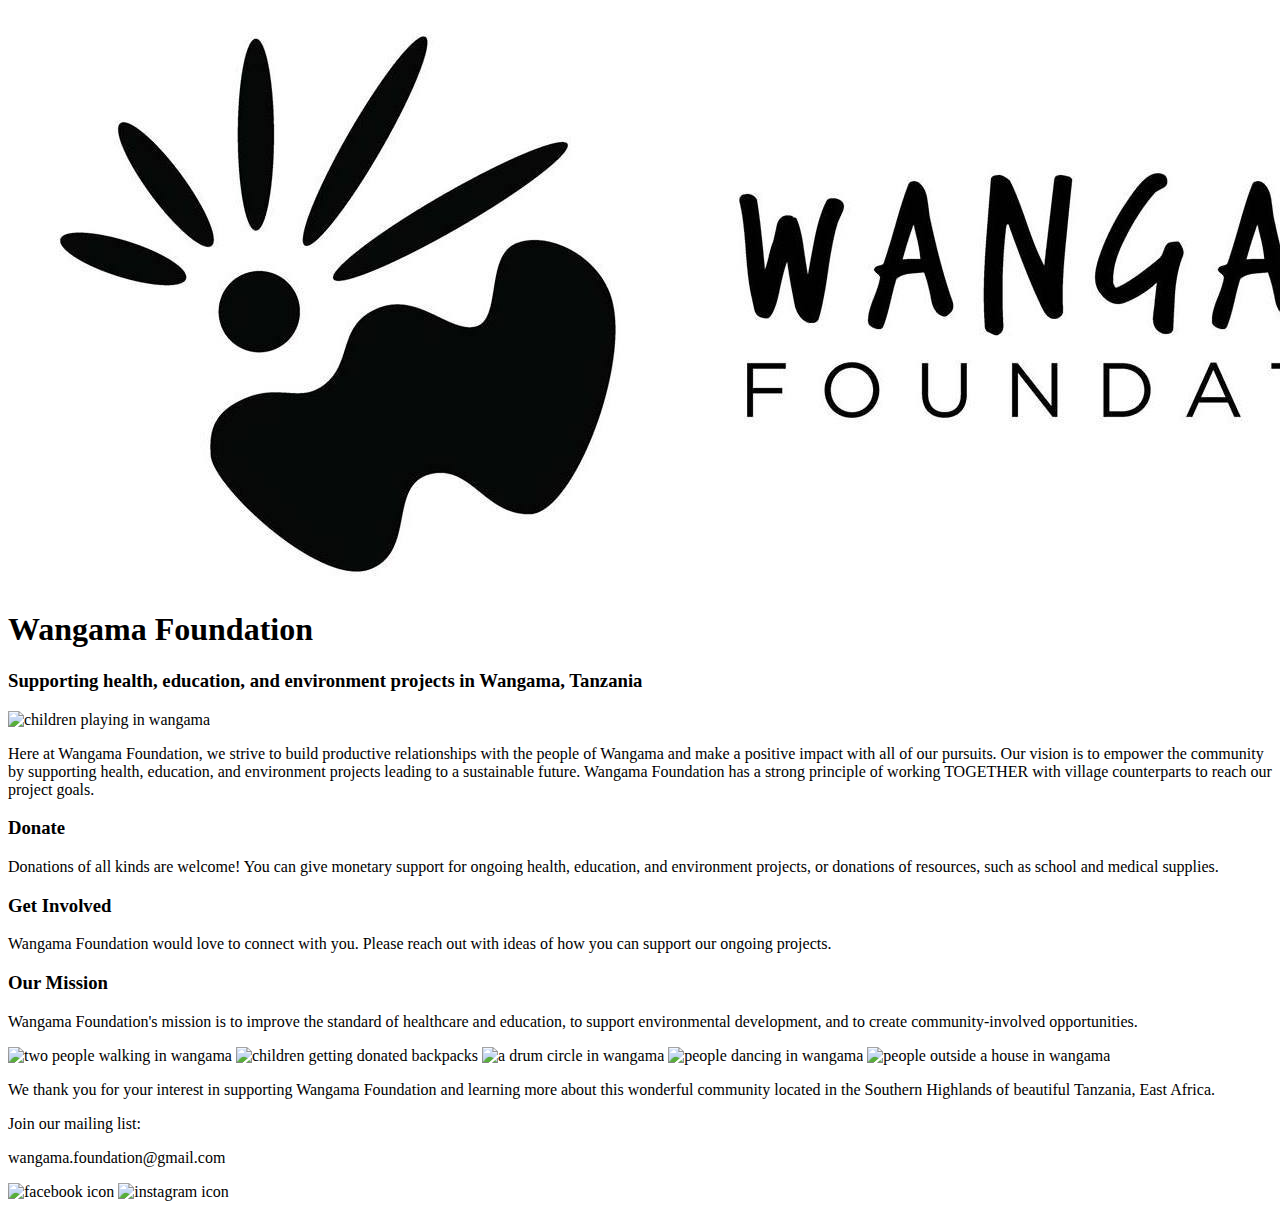
==== unit_3/index.html @ 2e12de57 "logo" ====
<!DOCTYPE html>
<html>
<head>
	<title>Wangama Foundation</title>
</head>
<body>
	<img id="logo" src="images/logo.jpg" alt="wangama foundation logo" title="wangama foundation">
	<h1>Wangama Foundation</h1>
	<h3 id="slogan">Supporting health, education, and environment projects in Wangama, Tanzania</h3>
	<img id="hero" src="images/wangama-kids.jpg" alt="children playing in wangama" title="children playing">
	<p>Here at Wangama Foundation, we strive to build productive relationships with the people of Wangama and make a positive impact with all of our pursuits. Our vision is to empower the community by supporting health, education, and environment projects leading to a sustainable future. Wangama Foundation has a strong principle of working TOGETHER with village counterparts to reach our project goals.</p>
	<h3 class="top3">Donate</h3>
	<p>Donations of all kinds are welcome! You can give monetary support for ongoing health, education, and environment projects, or donations of resources, such as school and medical supplies.</p>
	<h3 class="top3">Get Involved</h3>
	<p>Wangama Foundation would love to connect with you. Please reach out with ideas of how you can support our ongoing projects.</p>
	<h3 class="top3">Our Mission</h3>
	<p>Wangama Foundation's mission is to improve the standard of healthcare and education, to support environmental development, and to create community-involved opportunities. </p>
	<img class="gallery" src="images/wangama-walking.jpg" alt="two people walking in wangama" title="walking in wangama">
	<img class="gallery" src="images/wangama-backpack.jpg" alt="children getting donated backpacks" title="donations to wangama">
	<img class="gallery" src="images/wangama-drums.jpg" alt="a drum circle in wangama" title="wangama drum circle">
	<img class="gallery" src="images/wangama-dancing.jpg" alt="people dancing in wangama" title="wangama dancing">
	<img class="gallery" src="images/wangama-village.jpg" alt="people outside a house in wangama" title="the village">
	<p id="closing">We thank you for your interest in supporting Wangama Foundation and learning more about this wonderful community located in the Southern Highlands of beautiful Tanzania, East Africa.</p>
	<p>Join our mailing list:</p>
	<p id="contact">wangama.foundation@gmail.com</p>
	<img class="social" src="images/facebook.png" alt="facebook icon" title="facebook">
	<img class="social" src="images/instagram.png" alt="instagram icon" title="instagram icon">
</body>
</html>
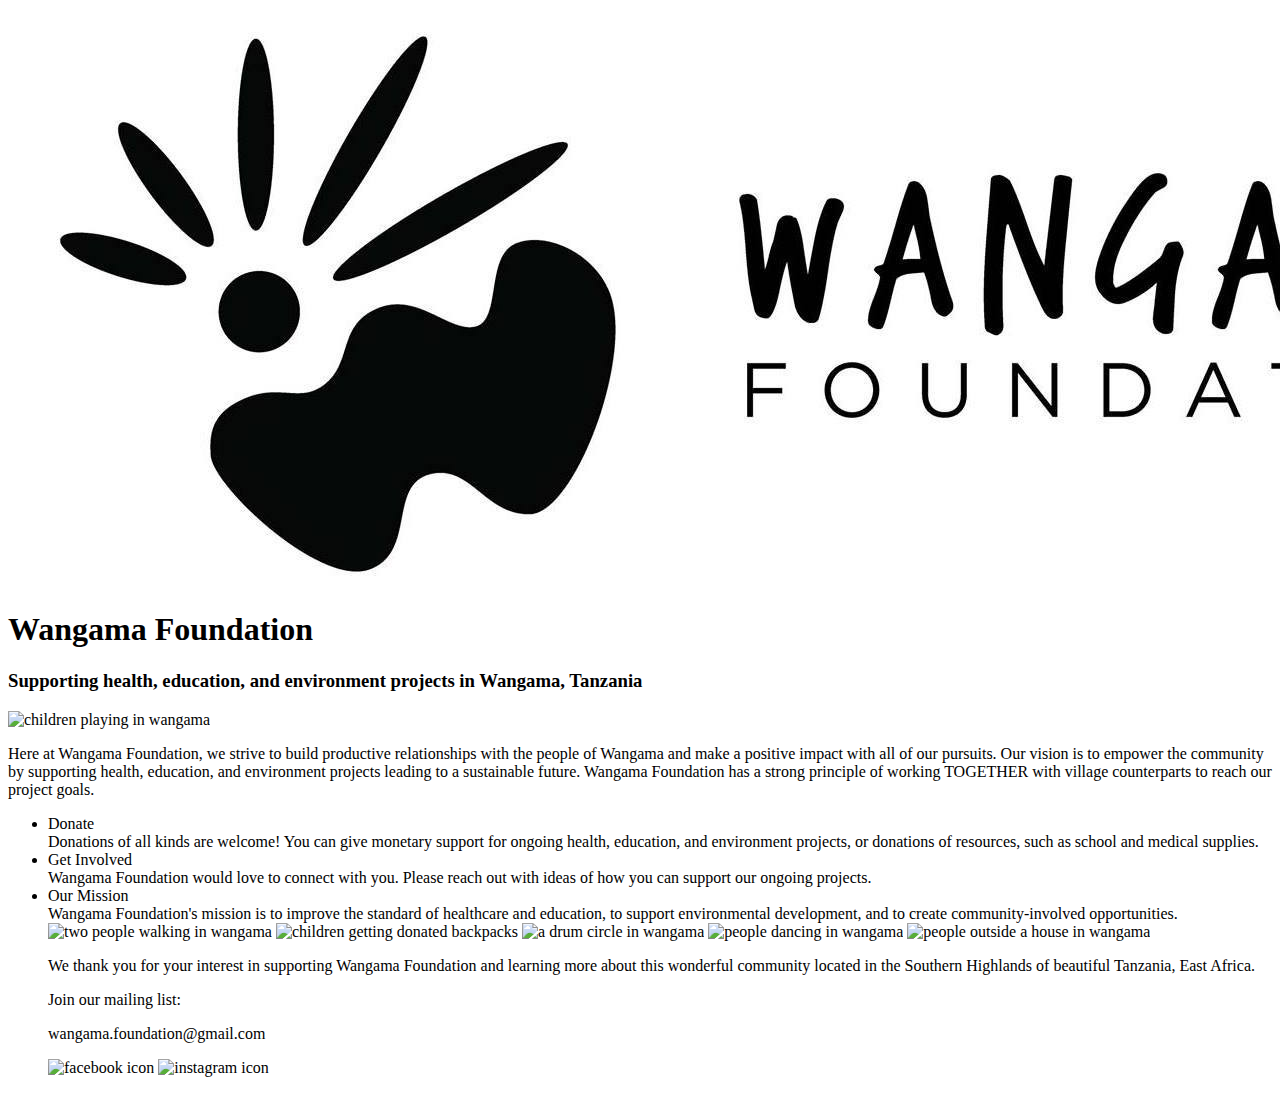
==== commit 8648c5e6: "clean" ====
--- a/unit_3/index.html
+++ b/unit_3/index.html
@@ -4,25 +4,26 @@
 	<title>Wangama Foundation</title>
 </head>
 <body>
-	<img id="logo" src="images/logo.jpg" alt="wangama foundation logo" title="wangama foundation">
+	<img src="images/logo.jpg" alt="wangama foundation logo" title="wangama foundation">
 	<h1>Wangama Foundation</h1>
 	<h3 id="slogan">Supporting health, education, and environment projects in Wangama, Tanzania</h3>
 	<img id="hero" src="images/wangama-kids.jpg" alt="children playing in wangama" title="children playing">
 	<p>Here at Wangama Foundation, we strive to build productive relationships with the people of Wangama and make a positive impact with all of our pursuits. Our vision is to empower the community by supporting health, education, and environment projects leading to a sustainable future. Wangama Foundation has a strong principle of working TOGETHER with village counterparts to reach our project goals.</p>
-	<h3 class="top3">Donate</h3>
-	<p>Donations of all kinds are welcome! You can give monetary support for ongoing health, education, and environment projects, or donations of resources, such as school and medical supplies.</p>
-	<h3 class="top3">Get Involved</h3>
-	<p>Wangama Foundation would love to connect with you. Please reach out with ideas of how you can support our ongoing projects.</p>
-	<h3 class="top3">Our Mission</h3>
-	<p>Wangama Foundation's mission is to improve the standard of healthcare and education, to support environmental development, and to create community-involved opportunities. </p>
+	<ul>
+	<li class="top3">Donate
+	<br>Donations of all kinds are welcome! You can give monetary support for ongoing health, education, and environment projects, or donations of resources, such as school and medical supplies.</li>
+	<li class="top3">Get Involved
+	<br>Wangama Foundation would love to connect with you. Please reach out with ideas of how you can support our ongoing projects.</li>
+	<li class="top3">Our Mission
+	<br>Wangama Foundation's mission is to improve the standard of healthcare and education, to support environmental development, and to create community-involved opportunities. </li>
 	<img class="gallery" src="images/wangama-walking.jpg" alt="two people walking in wangama" title="walking in wangama">
 	<img class="gallery" src="images/wangama-backpack.jpg" alt="children getting donated backpacks" title="donations to wangama">
 	<img class="gallery" src="images/wangama-drums.jpg" alt="a drum circle in wangama" title="wangama drum circle">
 	<img class="gallery" src="images/wangama-dancing.jpg" alt="people dancing in wangama" title="wangama dancing">
 	<img class="gallery" src="images/wangama-village.jpg" alt="people outside a house in wangama" title="the village">
-	<p id="closing">We thank you for your interest in supporting Wangama Foundation and learning more about this wonderful community located in the Southern Highlands of beautiful Tanzania, East Africa.</p>
+	<p>We thank you for your interest in supporting Wangama Foundation and learning more about this wonderful community located in the Southern Highlands of beautiful Tanzania, East Africa.</p>
 	<p>Join our mailing list:</p>
-	<p id="contact">wangama.foundation@gmail.com</p>
+	<p>wangama.foundation@gmail.com</p>
 	<img class="social" src="images/facebook.png" alt="facebook icon" title="facebook">
 	<img class="social" src="images/instagram.png" alt="instagram icon" title="instagram icon">
 </body>
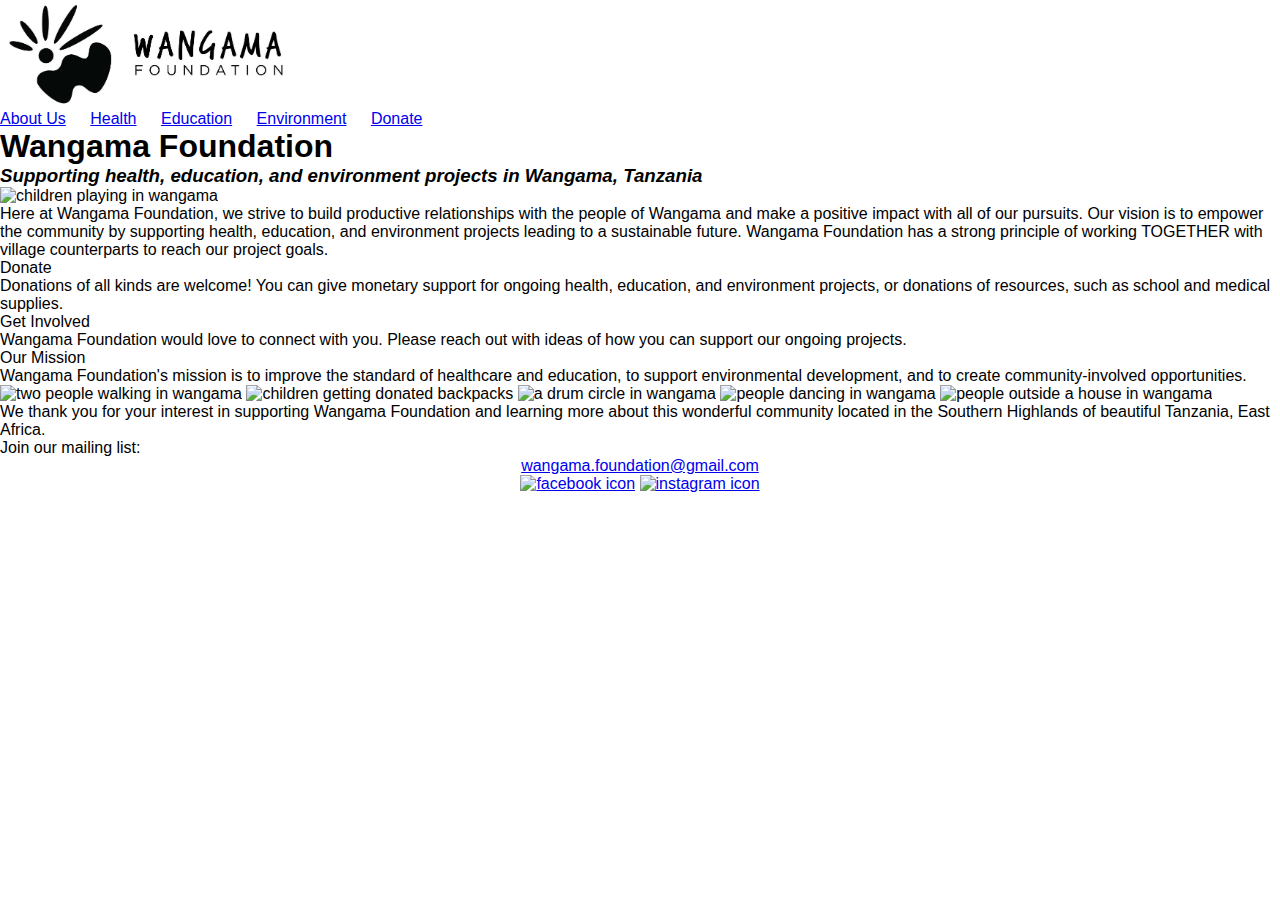
==== commit 31e78a68: "final" ====
--- a/unit_3/index.html
+++ b/unit_3/index.html
@@ -1,30 +1,46 @@
 <!DOCTYPE html>
 <html>
 <head>
+	<link rel="stylesheet" type="text/css" href="css/style.css">
 	<title>Wangama Foundation</title>
 </head>
 <body>
-	<img src="images/logo.jpg" alt="wangama foundation logo" title="wangama foundation">
-	<h1>Wangama Foundation</h1>
-	<h3 id="slogan">Supporting health, education, and environment projects in Wangama, Tanzania</h3>
-	<img id="hero" src="images/wangama-kids.jpg" alt="children playing in wangama" title="children playing">
-	<p>Here at Wangama Foundation, we strive to build productive relationships with the people of Wangama and make a positive impact with all of our pursuits. Our vision is to empower the community by supporting health, education, and environment projects leading to a sustainable future. Wangama Foundation has a strong principle of working TOGETHER with village counterparts to reach our project goals.</p>
-	<ul>
-	<li class="top3">Donate
-	<br>Donations of all kinds are welcome! You can give monetary support for ongoing health, education, and environment projects, or donations of resources, such as school and medical supplies.</li>
-	<li class="top3">Get Involved
-	<br>Wangama Foundation would love to connect with you. Please reach out with ideas of how you can support our ongoing projects.</li>
-	<li class="top3">Our Mission
-	<br>Wangama Foundation's mission is to improve the standard of healthcare and education, to support environmental development, and to create community-involved opportunities. </li>
-	<img class="gallery" src="images/wangama-walking.jpg" alt="two people walking in wangama" title="walking in wangama">
-	<img class="gallery" src="images/wangama-backpack.jpg" alt="children getting donated backpacks" title="donations to wangama">
-	<img class="gallery" src="images/wangama-drums.jpg" alt="a drum circle in wangama" title="wangama drum circle">
-	<img class="gallery" src="images/wangama-dancing.jpg" alt="people dancing in wangama" title="wangama dancing">
-	<img class="gallery" src="images/wangama-village.jpg" alt="people outside a house in wangama" title="the village">
-	<p>We thank you for your interest in supporting Wangama Foundation and learning more about this wonderful community located in the Southern Highlands of beautiful Tanzania, East Africa.</p>
-	<p>Join our mailing list:</p>
-	<p>wangama.foundation@gmail.com</p>
-	<img class="social" src="images/facebook.png" alt="facebook icon" title="facebook">
-	<img class="social" src="images/instagram.png" alt="instagram icon" title="instagram icon">
+	<header>
+		<img src="images/logo.jpg" alt="wangama foundation logo" title="wangama foundation">
+		<nav>
+			<a href="#">About Us</a>
+			<a href="#">Health</a>
+			<a href="#">Education</a>
+			<a href="#">Environment</a>
+			<a href="#">Donate</a>
+		</nav>
+		<h1>Wangama Foundation</h1>
+		<h3 id="slogan">Supporting health, education, and environment projects in Wangama, Tanzania</h3>
+		<img id="hero" src="images/wangama-kids.jpg" alt="children playing in wangama" title="children playing">
+	</header>
+	<main>
+		<p>Here at Wangama Foundation, we strive to build productive relationships with the people of Wangama and make a positive impact with all of our pursuits. Our vision is to empower the community by supporting health, education, and environment projects leading to a sustainable future. Wangama Foundation has a strong principle of working TOGETHER with village counterparts to reach our project goals.</p>
+		<ul>
+			<li class="top3">Donate
+			<br>Donations of all kinds are welcome! You can give monetary support for ongoing health, education, and environment projects, or donations of resources, such as school and medical supplies.</li>
+			<li class="top3">Get Involved
+			<br>Wangama Foundation would love to connect with you. Please reach out with ideas of how you can support our ongoing projects.</li>
+			<li class="top3">Our Mission
+			<br>Wangama Foundation's mission is to improve the standard of healthcare and education, to support environmental development, and to create community-involved opportunities. </li>
+		</ul>
+		<img class="gallery" src="images/wangama-walking.jpg" alt="two people walking in wangama" title="walking in wangama">
+		<img class="gallery" src="images/wangama-backpack.jpg" alt="children getting donated backpacks" title="donations to wangama">
+		<img class="gallery" src="images/wangama-drums.jpg" alt="a drum circle in wangama" title="wangama drum circle">
+		<img class="gallery" src="images/wangama-dancing.jpg" alt="people dancing in wangama" title="wangama dancing">
+		<img class="gallery" src="images/wangama-village.jpg" alt="people outside a house in wangama" title="the village">
+		<p>We thank you for your interest in supporting Wangama Foundation and learning more about this wonderful community located in the Southern Highlands of beautiful Tanzania, East Africa.</p>
+		<p>Join our mailing list:</p>
+	</main>
+	<footer>
+		<a href="mailto:wangama.foundation@gmail.com">wangama.foundation@gmail.com</a>
+		<br>
+		<a href="https://www.facebook.com/WangamaFoundation/"><img class="social" src="images/facebook.png" alt="facebook icon" title="facebook"></a>
+		<a href="https://www.instagram.com/wangamafoundation/?hl=en"><img class="social" src="images/instagram.png" alt="instagram icon" title="instagram icon"></a>
+	</footer>
 </body>
 </html>--- a/unit_3/css/style.css
+++ b/unit_3/css/style.css
@@ -0,0 +1,36 @@
+* {
+	padding: 0;
+	margin: 0;
+}
+
+body {
+	font-family: Helvetica, sans serif;
+}
+
+nav a {
+	margin-right: 20px;
+}
+
+img {
+	width: 300px;
+}
+
+footer {
+	text-align: center;
+}
+
+#slogan {
+	font-style: italic;
+}
+
+#hero {
+	width: 100%;
+}
+
+.gallery {
+	width: 300px
+}
+
+.social {
+	width: 25px
+}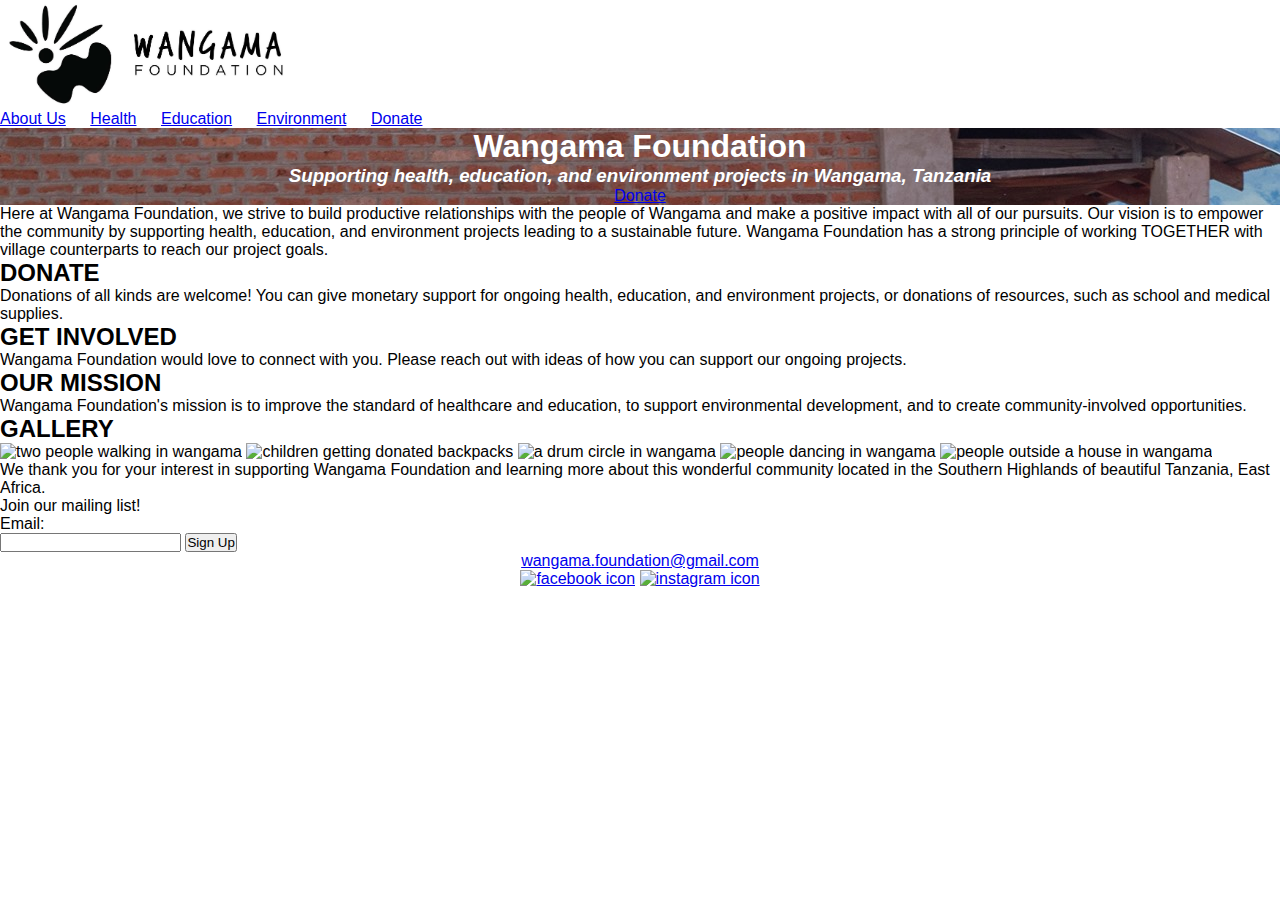
==== commit 535b76ed: "final" ====
--- a/unit_3/index.html
+++ b/unit_3/index.html
@@ -14,33 +14,55 @@
 			<a href="#">Environment</a>
 			<a href="#">Donate</a>
 		</nav>
+	</header>
+	<section id="hero">
 		<h1>Wangama Foundation</h1>
 		<h3 id="slogan">Supporting health, education, and environment projects in Wangama, Tanzania</h3>
-		<img id="hero" src="images/wangama-kids.jpg" alt="children playing in wangama" title="children playing">
-	</header>
-	<main>
+		<p><a href="#">Donate</a></p>
+	</section>
+	<section>
 		<p>Here at Wangama Foundation, we strive to build productive relationships with the people of Wangama and make a positive impact with all of our pursuits. Our vision is to empower the community by supporting health, education, and environment projects leading to a sustainable future. Wangama Foundation has a strong principle of working TOGETHER with village counterparts to reach our project goals.</p>
+	</section>
+	<section>
 		<ul>
-			<li class="top3">Donate
-			<br>Donations of all kinds are welcome! You can give monetary support for ongoing health, education, and environment projects, or donations of resources, such as school and medical supplies.</li>
-			<li class="top3">Get Involved
-			<br>Wangama Foundation would love to connect with you. Please reach out with ideas of how you can support our ongoing projects.</li>
-			<li class="top3">Our Mission
-			<br>Wangama Foundation's mission is to improve the standard of healthcare and education, to support environmental development, and to create community-involved opportunities. </li>
+			<li>
+				<h2>Donate</h2>
+				<p>Donations of all kinds are welcome! You can give monetary support for ongoing health, education, and environment projects, or donations of resources, such as school and medical supplies.</p>
+			</li>
+			<li>
+				<h2>Get Involved</h2>
+				<p>Wangama Foundation would love to connect with you. Please reach out with ideas of how you can support our ongoing projects.</p>
+			</li>
+			<li>
+				<h2>Our Mission</h2>
+				<p>Wangama Foundation's mission is to improve the standard of healthcare and education, to support environmental development, and to create community-involved opportunities.</p> 
+			</li>
 		</ul>
+	</section>
+	<section>
+		<h2>Gallery</h2>
 		<img class="gallery" src="images/wangama-walking.jpg" alt="two people walking in wangama" title="walking in wangama">
 		<img class="gallery" src="images/wangama-backpack.jpg" alt="children getting donated backpacks" title="donations to wangama">
 		<img class="gallery" src="images/wangama-drums.jpg" alt="a drum circle in wangama" title="wangama drum circle">
 		<img class="gallery" src="images/wangama-dancing.jpg" alt="people dancing in wangama" title="wangama dancing">
 		<img class="gallery" src="images/wangama-village.jpg" alt="people outside a house in wangama" title="the village">
+	</section>
+	<section>
 		<p>We thank you for your interest in supporting Wangama Foundation and learning more about this wonderful community located in the Southern Highlands of beautiful Tanzania, East Africa.</p>
-		<p>Join our mailing list:</p>
-	</main>
+		<p>Join our mailing list!</p>
+			<form>
+				<label for="emailAddress">Email:</label><br>
+				<input type="email" id="emailAddress">
+				<input type="submit" value="Sign Up">
+			</form>
+	</section>
 	<footer>
 		<a href="mailto:wangama.foundation@gmail.com">wangama.foundation@gmail.com</a>
 		<br>
-		<a href="https://www.facebook.com/WangamaFoundation/"><img class="social" src="images/facebook.png" alt="facebook icon" title="facebook"></a>
-		<a href="https://www.instagram.com/wangamafoundation/?hl=en"><img class="social" src="images/instagram.png" alt="instagram icon" title="instagram icon"></a>
+		<div>
+			<a href="https://www.facebook.com/WangamaFoundation/"><img class="social" src="images/facebook.png" alt="facebook icon" title="facebook"></a>
+			<a href="https://www.instagram.com/wangamafoundation/?hl=en"><img class="social" src="images/instagram.png" alt="instagram icon" title="instagram icon"></a>
+		</div>
 	</footer>
 </body>
 </html>--- a/unit_3/css/style.css
+++ b/unit_3/css/style.css
@@ -9,6 +9,10 @@
 
 nav a {
 	margin-right: 20px;
+}
+
+h2 {
+	text-transform: uppercase;
 }
 
 img {
@@ -24,7 +28,11 @@
 }
 
 #hero {
+	background-image: url(images/wangama-kids.jpg);
 	width: 100%;
+	position: relative;
+	color: #ffffff;
+	text-align: center;
 }
 
 .gallery {
